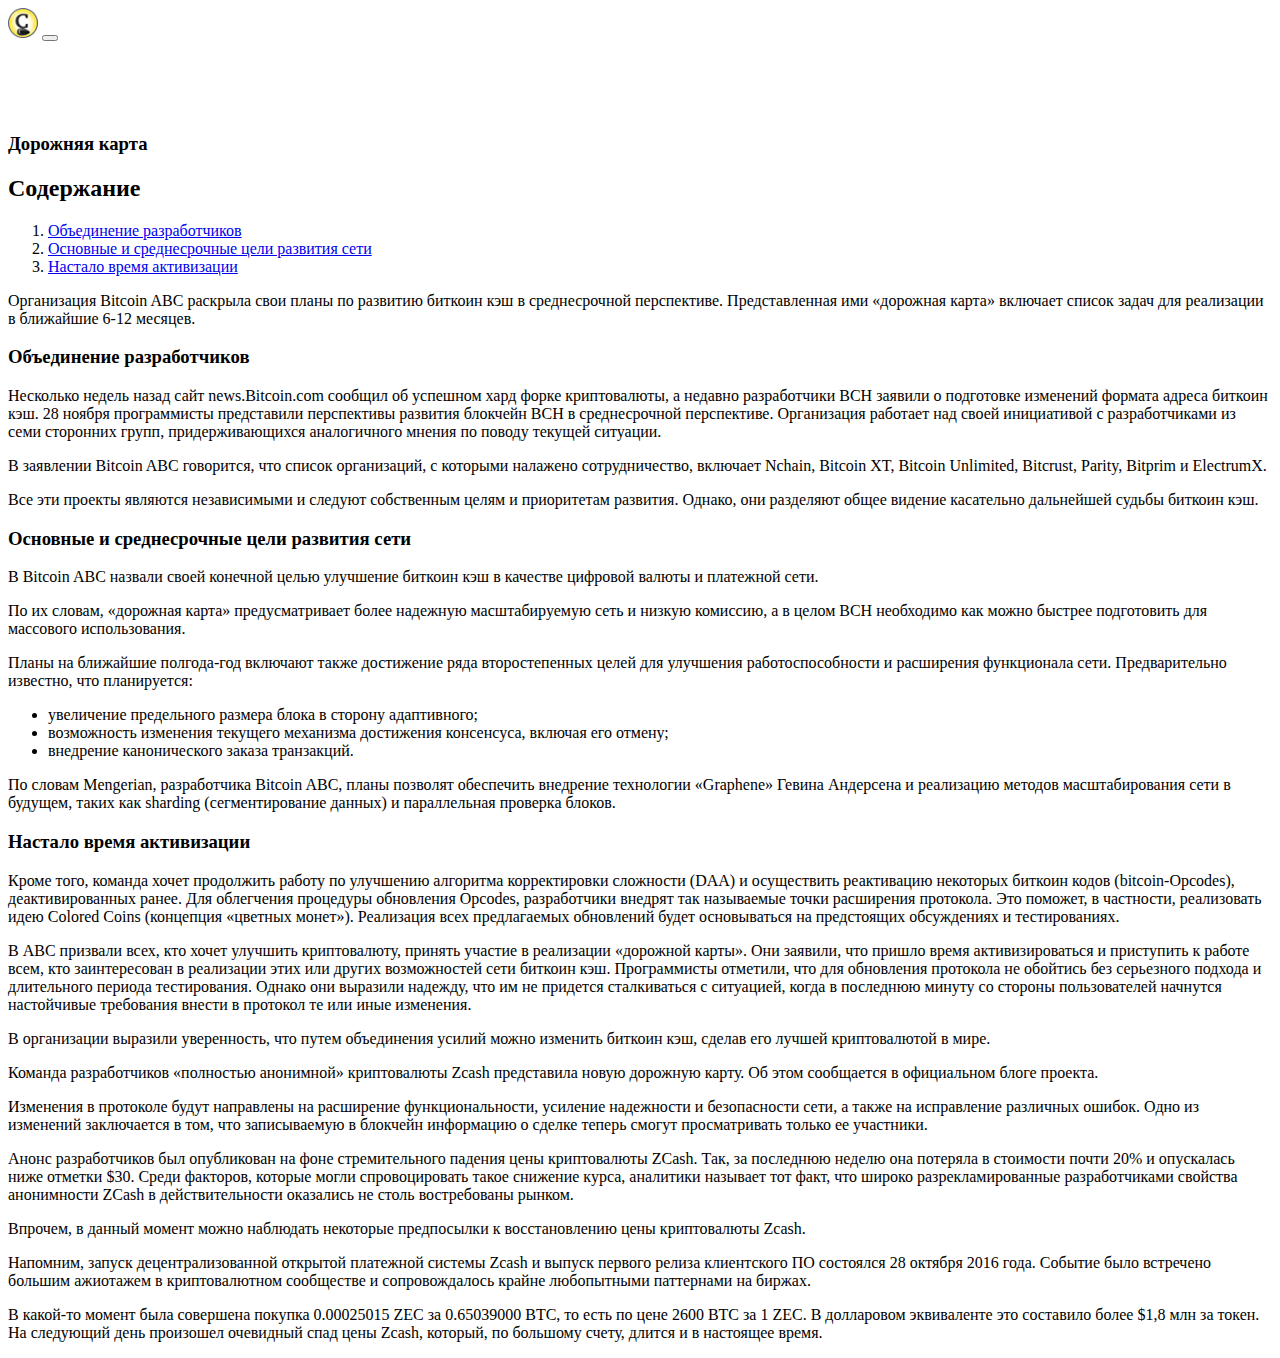
==== map.html @ cdd8536e "Update map.html" ====
<!DOCTYPE html>
<html lang="ru">
<head>
    <title>Дорожняя карта</title>
    <meta name="viewport" content="width=device-width, initial-scale=1, shrink-to-fit=no">
    <meta charset="UTF-8">
    <link rel="shortcut icon" href="files/images/favicon.ico" type="image/x-icon">
    <!-- <base href="/"> -->
    <link rel="stylesheet" href="https://maxcdn.bootstrapcdn.com/bootstrap/4.0.0-beta/css/bootstrap.min.css" integrity="sha384-/Y6pD6FV/Vv2HJnA6t+vslU6fwYXjCFtcEpHbNJ0lyAFsXTsjBbfaDjzALeQsN6M" crossorigin="anonymous">
    <link rel="stylesheet" href="files/css/style.css">
    <link rel="stylesheet" href="files/css/font-awesome.min.css">
		
<!-- This site is optimized with the Yoast SEO plugin v6.0 - https://yoast.com/wordpress/plugins/seo/ -->
<meta name="description" content="В даному уроці ми будемо знайомитись з бібліотекою UnityEngine.UI та її компонентами, яка дозволяє створити інтерфейс практично будь-якої складності."/>
<link rel="canonical" href="http://www.unity3d.tk/my_rpg_interface_by_unityengine_ui/" />
<meta property="og:locale" content="uk_UA" />
<meta property="og:type" content="article" />
<meta property="og:title" content="Пишемо інтерфейс за допомогою бібліотеки UnityEngine.UI - Unity3D.tk" />
<meta property="og:description" content="В даному уроці ми будемо знайомитись з бібліотекою UnityEngine.UI та її компонентами, яка дозволяє створити інтерфейс практично будь-якої складності." />
<meta property="og:url" content="http://www.unity3d.tk/my_rpg_interface_by_unityengine_ui/" />
<meta property="og:site_name" content="Unity3D.tk" />
<meta property="article:publisher" content="https://www.facebook.com/groups/unity3d.tk/" />
<meta property="article:author" content="https://www.facebook.com/groups/unity3d.tk/" />
<meta property="article:tag" content="unity3D" />
<meta property="article:tag" content="Вікно" />
<meta property="article:tag" content="Інтерфейс" />
<meta property="article:section" content="Уроки" />
<meta property="article:published_time" content="2017-12-11T23:26:58+02:00" />
<meta property="article:modified_time" content="2017-12-14T12:02:11+02:00" />
<meta property="og:updated_time" content="2017-12-14T12:02:11+02:00" />
<meta property="og:image" content="http://www.unity3d.tk/wp-content/uploads/2017/12/вигляд_вікна_персонажу_2.png" />
<meta property="og:image:width" content="536" />
<meta property="og:image:height" content="336" />
<meta name="twitter:card" content="summary" />
<meta name="twitter:description" content="В даному уроці ми будемо знайомитись з бібліотекою UnityEngine.UI та її компонентами, яка дозволяє створити інтерфейс практично будь-якої складності." />
<meta name="twitter:title" content="Пишемо інтерфейс за допомогою бібліотеки UnityEngine.UI - Unity3D.tk" />
<meta name="twitter:site" content="@unity3d_tk" />
<meta name="twitter:image" content="https://i1.wp.com/www.unity3d.tk/wp-content/uploads/2017/12/вигляд_вікна_персонажу_2.png?fit=536%2C336" />
<meta name="twitter:creator" content="@unity3d_tk" />
<script type='application/ld+json'>{"@context":"http:\/\/schema.org","@type":"WebSite","@id":"#website","url":"http:\/\/www.unity3d.tk\/","name":"Unity3D.tk","alternateName":"Unity3D \u0456 C# \u0443\u043a\u0440\u0430\u0457\u043d\u0441\u044c\u043a\u043e\u044e","potentialAction":{"@type":"SearchAction","target":"http:\/\/www.unity3d.tk\/?s={search_term_string}","query-input":"required name=search_term_string"}}</script>
<script type='application/ld+json'>{"@context":"http:\/\/schema.org","@type":"Person","url":"http:\/\/www.unity3d.tk\/my_rpg_interface_by_unityengine_ui\/","sameAs":["https:\/\/www.facebook.com\/groups\/unity3d.tk\/","https:\/\/www.youtube.com\/user\/wasbezd","https:\/\/twitter.com\/unity3d_tk"],"@id":"#person","name":"\u0412\u0430\u0441\u0438\u043b\u044c"}</script>
<!-- / Yoast SEO plugin. -->

    <script src="https://code.jquery.com/jquery-3.2.1.slim.min.js" integrity="sha384-KJ3o2DKtIkvYIK3UENzmM7KCkRr/rE9/Qpg6aAZGJwFDMVNA/GpGFF93hXpG5KkN" crossorigin="anonymous"></script>
    <script src="https://ajax.googleapis.com/ajax/libs/jquery/3.2.1/jquery.min.js"></script>
    <script src="https://cdnjs.cloudflare.com/ajax/libs/popper.js/1.11.0/umd/popper.min.js" integrity="sha384-b/U6ypiBEHpOf/4+1nzFpr53nxSS+GLCkfwBdFNTxtclqqenISfwAzpKaMNFNmj4" crossorigin="anonymous"></script>
    <script src="https://maxcdn.bootstrapcdn.com/bootstrap/4.0.0-beta/js/bootstrap.min.js" integrity="sha384-h0AbiXch4ZDo7tp9hKZ4TsHbi047NrKGLO3SEJAg45jXxnGIfYzk4Si90RDIqNm1" crossorigin="anonymous"></script>
    <script src="files/js/scripts.js"></script>

</head>
<body>

<nav class="navbar navbar-expand-lg fixed-top navbar-dark bg-dark">
  <a class="navbar-brand" href="index.html"><img src="files/images/brand.png" width="30" height="30" class="d-inline-block align-top" alt=""></a>
  <button class="navbar-toggler" type="button" data-toggle="collapse" data-target="#navbarNav" aria-controls="navbarNav" aria-expanded="false" aria-label="Toggle navigation">
    <span class="navbar-toggler-icon"></span>
  </button>
</nav>
<br><br><br><br>
<div class="container">
	<h3 class="text-center"><a name="about">Дорожняя карта</a></h3>
	<div class="row text-justify">
		<div class="col-12 col-sm-12 col-md-12 col-lg-12 col-xl-12">

			<h2>Содержание</h2>
			
			<ol>
				<li><a href="#part1">Объединение разработчиков</a></li>
				<li><a href="#part2">Основные и среднесрочные цели развития сети</a></li>
				<li><a href="#part3">Настало время активизации</a></li>
			</ol>

			<p>Организация Bitcoin ABC раскрыла свои планы по развитию биткоин кэш в среднесрочной перспективе. Представленная ими «дорожная карта» включает список задач для реализации в ближайшие 6-12 месяцев.</p>

			<a name="part1"><h3>Объединение разработчиков</h3></a>

			<p>Несколько недель назад сайт news.Bitcoin.com сообщил об успешном хард форке криптовалюты, а недавно разработчики BCH заявили о подготовке изменений формата адреса биткоин кэш. 28 ноября программисты представили перспективы развития блокчейн BCH в среднесрочной перспективе. Организация работает над своей инициативой с разработчиками из семи сторонних групп, придерживающихся аналогичного мнения по поводу текущей ситуации.</p>

			<p>В заявлении Bitcoin ABC говорится, что список организаций, с которыми налажено сотрудничество, включает Nchain, Bitcoin XT, Bitcoin Unlimited, Bitcrust, Parity, Bitprim и ElectrumX.</p>

			<p>Все эти проекты являются независимыми и следуют собственным целям и приоритетам развития. Однако, они разделяют общее видение касательно дальнейшей судьбы биткоин кэш.</p>

			<a name="part2"><h3>Основные и среднесрочные цели развития сети</h3></a>

			<p>В Bitcoin ABC назвали своей конечной целью улучшение биткоин кэш в качестве цифровой валюты и платежной сети.</p>

			<p>По их словам, «дорожная карта» предусматривает более надежную масштабируемую сеть и низкую комиссию, а в целом BCH необходимо как можно быстрее подготовить для массового использования.</p>

			<p>Планы на ближайшие полгода-год включают также достижение ряда второстепенных целей для улучшения работоспособности и расширения функционала сети. Предварительно известно, что планируется:</p>
			
			<ul>
				<li>увеличение предельного размера блока в сторону адаптивного;</li>
				<li>возможность изменения текущего механизма достижения консенсуса, включая его отмену;</li>
				<li>внедрение канонического заказа транзакций.</li>
			</ul>

			<p>По словам Mengerian, разработчика Bitcoin ABC, планы позволят обеспечить внедрение технологии «Graphene» Гевина Андерсена и реализацию методов масштабирования сети в будущем, таких как sharding (сегментирование данных) и параллельная проверка блоков.</p>

			<a name="part3"><h3>Настало время активизации</h3></a>

			<p>Кроме того, команда хочет продолжить работу по улучшению алгоритма корректировки сложности (DAA) и осуществить реактивацию некоторых биткоин кодов (bitcoin-Opcodes), деактивированных ранее. Для облегчения процедуры обновления Opcodes, разработчики внедрят так называемые точки расширения протокола. Это поможет, в частности, реализовать идею Colored Coins (концепция «цветных монет»). Реализация всех предлагаемых обновлений будет основываться на предстоящих обсуждениях и тестированиях.</p>

			<p>В ABC призвали всех, кто хочет улучшить криптовалюту, принять участие в реализации «дорожной карты». Они заявили, что пришло время активизироваться и приступить к работе всем, кто заинтересован в реализации этих или других возможностей сети биткоин кэш. Программисты отметили, что для обновления протокола не обойтись без серьезного подхода и длительного периода тестирования. Однако они выразили надежду, что им не придется сталкиваться с ситуацией, когда в последнюю минуту со стороны пользователей начнутся настойчивые требования внести в протокол те или иные изменения.</p>

			<p>В организации выразили уверенность, что путем объединения усилий можно изменить биткоин кэш, сделав его лучшей криптовалютой в мире.

			<p>Команда разработчиков «полностью анонимной» криптовалюты Zcash представила новую дорожную карту. Об этом сообщается в официальном блоге проекта.</p>

			<p>Изменения в протоколе будут направлены на расширение функциональности, усиление надежности и безопасности сети, а также на исправление различных ошибок. Одно из изменений заключается в том, что записываемую в блокчейн информацию о сделке теперь смогут просматривать только ее участники.</p>

			<p>Анонс разработчиков был опубликован на фоне стремительного падения цены криптовалюты ZCash. Так, за последнюю неделю она потеряла в стоимости почти 20% и опускалась ниже отметки $30. Среди факторов, которые могли спровоцировать такое снижение курса, аналитики называет тот факт, что широко разрекламированные разработчиками свойства анонимности ZCash в действительности оказались не столь востребованы рынком.</p>

			<p>Впрочем, в данный момент можно наблюдать некоторые предпосылки к восстановлению цены криптовалюты Zcash.</p>

			<p>Напомним, запуск децентрализованной открытой платежной системы Zcash и выпуск первого релиза клиентского ПО состоялся 28 октября 2016 года. Событие было встречено большим ажиотажем в криптовалютном сообществе и сопровождалось крайне любопытными паттернами на биржах.</p>

			<p>В какой-то момент была совершена покупка 0.00025015 ZEC за 0.65039000 BTC, то есть по цене 2600 BTC за 1 ZEC. В долларовом эквиваленте это составило более $1,8 млн за токен. На следующий день произошел очевидный спад цены Zcash, который, по большому счету, длится и в настоящее время.</p>

		</div>
	</div>
</div>

</body>
</html>
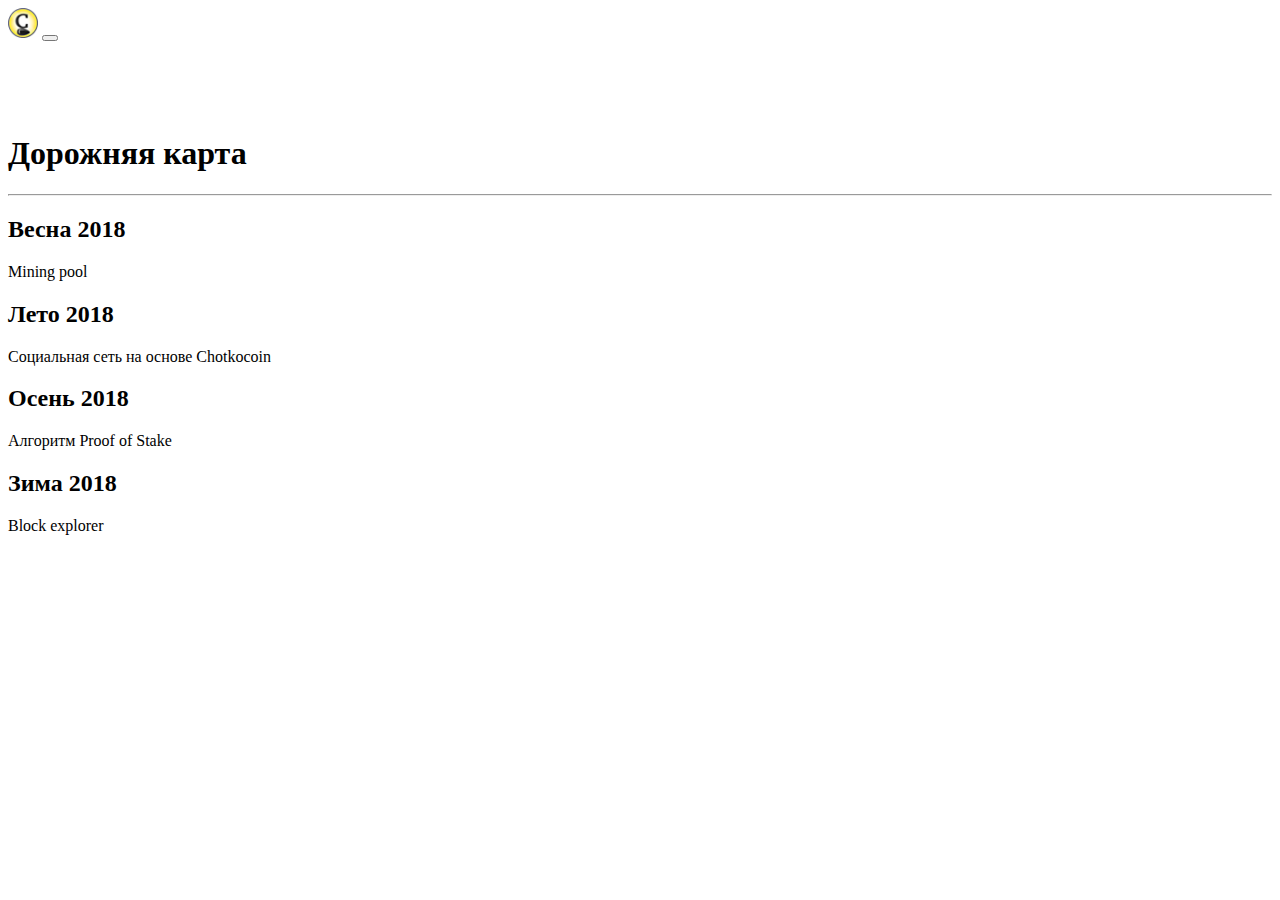
==== commit 69998733: "Update map.html" ====
--- a/map.html
+++ b/map.html
@@ -57,67 +57,51 @@
   </button>
 </nav>
 <br><br><br><br>
-<div class="container">
-	<h3 class="text-center"><a name="about">Дорожняя карта</a></h3>
-	<div class="row text-justify">
-		<div class="col-12 col-sm-12 col-md-12 col-lg-12 col-xl-12">
-
-			<h2>Содержание</h2>
-			
-			<ol>
-				<li><a href="#part1">Объединение разработчиков</a></li>
-				<li><a href="#part2">Основные и среднесрочные цели развития сети</a></li>
-				<li><a href="#part3">Настало время активизации</a></li>
-			</ol>
-
-			<p>Организация Bitcoin ABC раскрыла свои планы по развитию биткоин кэш в среднесрочной перспективе. Представленная ими «дорожная карта» включает список задач для реализации в ближайшие 6-12 месяцев.</p>
-
-			<a name="part1"><h3>Объединение разработчиков</h3></a>
-
-			<p>Несколько недель назад сайт news.Bitcoin.com сообщил об успешном хард форке криптовалюты, а недавно разработчики BCH заявили о подготовке изменений формата адреса биткоин кэш. 28 ноября программисты представили перспективы развития блокчейн BCH в среднесрочной перспективе. Организация работает над своей инициативой с разработчиками из семи сторонних групп, придерживающихся аналогичного мнения по поводу текущей ситуации.</p>
-
-			<p>В заявлении Bitcoin ABC говорится, что список организаций, с которыми налажено сотрудничество, включает Nchain, Bitcoin XT, Bitcoin Unlimited, Bitcrust, Parity, Bitprim и ElectrumX.</p>
-
-			<p>Все эти проекты являются независимыми и следуют собственным целям и приоритетам развития. Однако, они разделяют общее видение касательно дальнейшей судьбы биткоин кэш.</p>
-
-			<a name="part2"><h3>Основные и среднесрочные цели развития сети</h3></a>
-
-			<p>В Bitcoin ABC назвали своей конечной целью улучшение биткоин кэш в качестве цифровой валюты и платежной сети.</p>
-
-			<p>По их словам, «дорожная карта» предусматривает более надежную масштабируемую сеть и низкую комиссию, а в целом BCH необходимо как можно быстрее подготовить для массового использования.</p>
-
-			<p>Планы на ближайшие полгода-год включают также достижение ряда второстепенных целей для улучшения работоспособности и расширения функционала сети. Предварительно известно, что планируется:</p>
-			
-			<ul>
-				<li>увеличение предельного размера блока в сторону адаптивного;</li>
-				<li>возможность изменения текущего механизма достижения консенсуса, включая его отмену;</li>
-				<li>внедрение канонического заказа транзакций.</li>
-			</ul>
-
-			<p>По словам Mengerian, разработчика Bitcoin ABC, планы позволят обеспечить внедрение технологии «Graphene» Гевина Андерсена и реализацию методов масштабирования сети в будущем, таких как sharding (сегментирование данных) и параллельная проверка блоков.</p>
-
-			<a name="part3"><h3>Настало время активизации</h3></a>
-
-			<p>Кроме того, команда хочет продолжить работу по улучшению алгоритма корректировки сложности (DAA) и осуществить реактивацию некоторых биткоин кодов (bitcoin-Opcodes), деактивированных ранее. Для облегчения процедуры обновления Opcodes, разработчики внедрят так называемые точки расширения протокола. Это поможет, в частности, реализовать идею Colored Coins (концепция «цветных монет»). Реализация всех предлагаемых обновлений будет основываться на предстоящих обсуждениях и тестированиях.</p>
-
-			<p>В ABC призвали всех, кто хочет улучшить криптовалюту, принять участие в реализации «дорожной карты». Они заявили, что пришло время активизироваться и приступить к работе всем, кто заинтересован в реализации этих или других возможностей сети биткоин кэш. Программисты отметили, что для обновления протокола не обойтись без серьезного подхода и длительного периода тестирования. Однако они выразили надежду, что им не придется сталкиваться с ситуацией, когда в последнюю минуту со стороны пользователей начнутся настойчивые требования внести в протокол те или иные изменения.</p>
-
-			<p>В организации выразили уверенность, что путем объединения усилий можно изменить биткоин кэш, сделав его лучшей криптовалютой в мире.
-
-			<p>Команда разработчиков «полностью анонимной» криптовалюты Zcash представила новую дорожную карту. Об этом сообщается в официальном блоге проекта.</p>
-
-			<p>Изменения в протоколе будут направлены на расширение функциональности, усиление надежности и безопасности сети, а также на исправление различных ошибок. Одно из изменений заключается в том, что записываемую в блокчейн информацию о сделке теперь смогут просматривать только ее участники.</p>
-
-			<p>Анонс разработчиков был опубликован на фоне стремительного падения цены криптовалюты ZCash. Так, за последнюю неделю она потеряла в стоимости почти 20% и опускалась ниже отметки $30. Среди факторов, которые могли спровоцировать такое снижение курса, аналитики называет тот факт, что широко разрекламированные разработчиками свойства анонимности ZCash в действительности оказались не столь востребованы рынком.</p>
-
-			<p>Впрочем, в данный момент можно наблюдать некоторые предпосылки к восстановлению цены криптовалюты Zcash.</p>
-
-			<p>Напомним, запуск децентрализованной открытой платежной системы Zcash и выпуск первого релиза клиентского ПО состоялся 28 октября 2016 года. Событие было встречено большим ажиотажем в криптовалютном сообществе и сопровождалось крайне любопытными паттернами на биржах.</p>
-
-			<p>В какой-то момент была совершена покупка 0.00025015 ZEC за 0.65039000 BTC, то есть по цене 2600 BTC за 1 ZEC. В долларовом эквиваленте это составило более $1,8 млн за токен. На следующий день произошел очевидный спад цены Zcash, который, по большому счету, длится и в настоящее время.</p>
-
+<div class="container" id="roadmap">
+	<h1 class="text-center"><a name="about">Дорожняя карта</a></h1>
+	<hr>
+	
+	<div class="row">
+		<div class="col-6 col-sm-6 col-md-6 col-lg-6 col-xl-6 road_left">
+			<div class="text-right"><i class="fa fa-cubes fa-stack-1x fa-inverse rounded-circle"></i></div>
+			<h2>Весна 2018</h2>
+			<p>Mining pool</p>
+		</div>
+		<div class="col-6 col-sm-6 col-md-6 col-lg-6 col-xl-6 road_right"></div>
+	</div>
+	
+	<div class="row">
+		<div class="col-6 col-sm-6 col-md-6 col-lg-6 col-xl-6 road_left"></div>
+		<div class="col-6 col-sm-6 col-md-6 col-lg-6 col-xl-6 road_right">
+			<div class="text-left"><i class="fa fa-users fa-stack-1x fa-inverse rounded-circle"></i></div>
+			<h2 class="text-right">Лето 2018</h2>
+			<p class="text-right">Социальная сеть на основе Chotkocoin</p>
 		</div>
 	</div>
+
+	<div class="row">
+		<div class="col-6 col-sm-6 col-md-6 col-lg-6 col-xl-6 road_left">
+			<div class="text-right"><i class="fa fa-superpowers fa-stack-1x fa-inverse rounded-circle"></i></div>
+			<h2>Осень 2018</h2>
+			<p>Алгоритм Proof of Stake</p>
+		</div>
+		<div class="col-6 col-sm-6 col-md-6 col-lg-6 col-xl-6 road_right"></div>
+	</div>
+	
+	<div class="row">
+		<div class="col-6 col-sm-6 col-md-6 col-lg-6 col-xl-6 road_left"></div>
+		<div class="col-6 col-sm-6 col-md-6 col-lg-6 col-xl-6 road_right">
+			<div class="text-left"><i class="fa fa-tasks fa-stack-1x fa-inverse rounded-circle"></i></div>
+			<h2 class="text-right">Зима 2018</h2>
+			<p class="text-right">Block explorer</p>
+		</div>
+	</div>
+	
+	
+	
+	
+	
+	
 </div>
 
 </body>
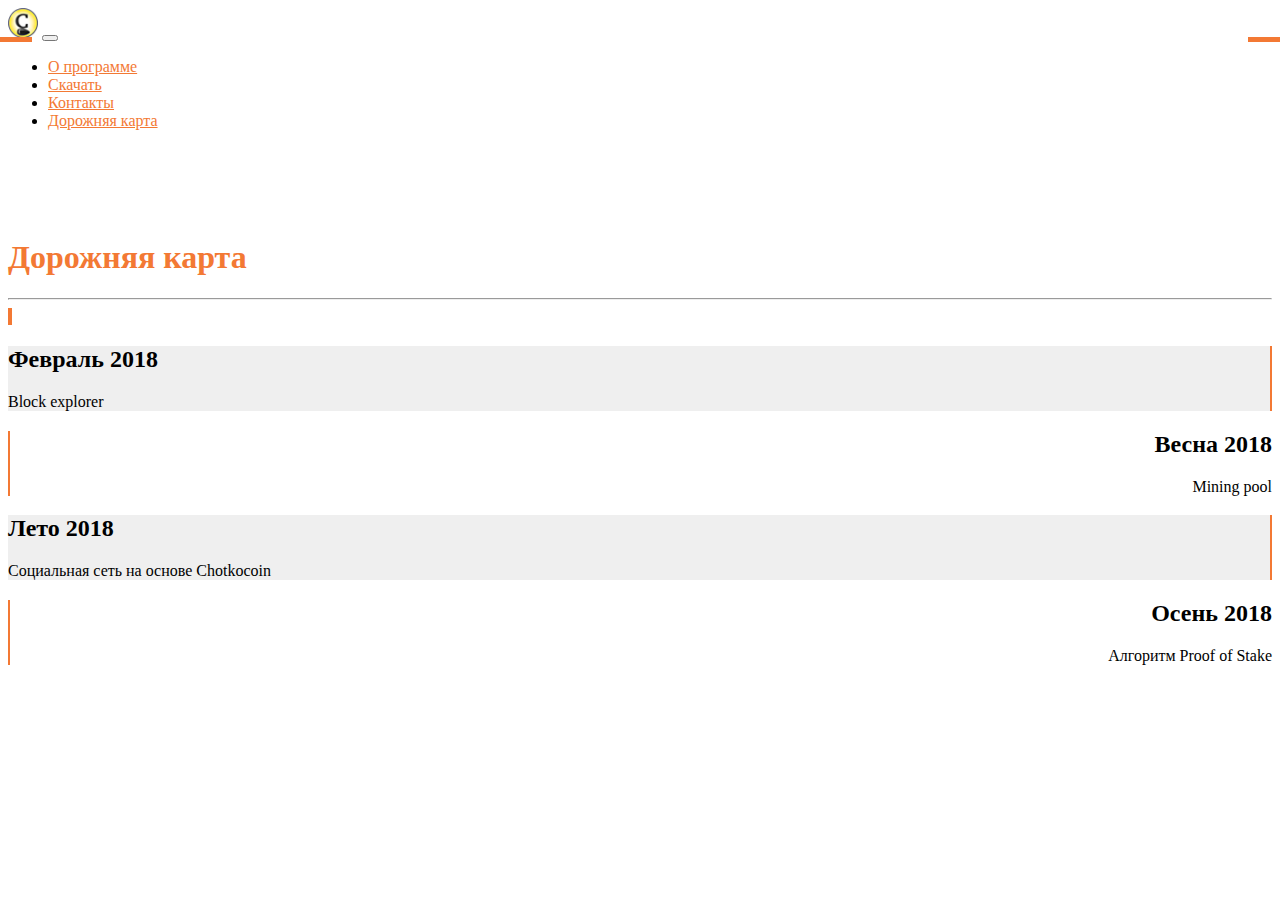
==== commit 5f342de1: "Update map.html" ====
--- a/map.html
+++ b/map.html
@@ -1,107 +1,107 @@
 <!DOCTYPE html>
 <html lang="ru">
 <head>
-    <title>Дорожняя карта</title>
+    <title>Сhotkocoin - Дорожняя карта</title>
     <meta name="viewport" content="width=device-width, initial-scale=1, shrink-to-fit=no">
     <meta charset="UTF-8">
-    <link rel="shortcut icon" href="files/images/favicon.ico" type="image/x-icon">
-    <!-- <base href="/"> -->
+    <link rel="shortcut icon" href="https://chotkocoin.github.io/files/images/favicon.ico" type="image/x-icon">
+    <base href="https://chotkocoin.github.io">
     <link rel="stylesheet" href="https://maxcdn.bootstrapcdn.com/bootstrap/4.0.0-beta/css/bootstrap.min.css" integrity="sha384-/Y6pD6FV/Vv2HJnA6t+vslU6fwYXjCFtcEpHbNJ0lyAFsXTsjBbfaDjzALeQsN6M" crossorigin="anonymous">
-    <link rel="stylesheet" href="files/css/style.css">
-    <link rel="stylesheet" href="files/css/font-awesome.min.css">
+    <link rel="stylesheet" href="https://chotkocoin.github.io/files/css/style.css">
+    <link rel="stylesheet" href="https://chotkocoin.github.io/files/css/font-awesome.min.css">
 		
-<!-- This site is optimized with the Yoast SEO plugin v6.0 - https://yoast.com/wordpress/plugins/seo/ -->
-<meta name="description" content="В даному уроці ми будемо знайомитись з бібліотекою UnityEngine.UI та її компонентами, яка дозволяє створити інтерфейс практично будь-якої складності."/>
-<link rel="canonical" href="http://www.unity3d.tk/my_rpg_interface_by_unityengine_ui/" />
-<meta property="og:locale" content="uk_UA" />
-<meta property="og:type" content="article" />
-<meta property="og:title" content="Пишемо інтерфейс за допомогою бібліотеки UnityEngine.UI - Unity3D.tk" />
-<meta property="og:description" content="В даному уроці ми будемо знайомитись з бібліотекою UnityEngine.UI та її компонентами, яка дозволяє створити інтерфейс практично будь-якої складності." />
-<meta property="og:url" content="http://www.unity3d.tk/my_rpg_interface_by_unityengine_ui/" />
-<meta property="og:site_name" content="Unity3D.tk" />
-<meta property="article:publisher" content="https://www.facebook.com/groups/unity3d.tk/" />
-<meta property="article:author" content="https://www.facebook.com/groups/unity3d.tk/" />
-<meta property="article:tag" content="unity3D" />
-<meta property="article:tag" content="Вікно" />
-<meta property="article:tag" content="Інтерфейс" />
-<meta property="article:section" content="Уроки" />
-<meta property="article:published_time" content="2017-12-11T23:26:58+02:00" />
-<meta property="article:modified_time" content="2017-12-14T12:02:11+02:00" />
-<meta property="og:updated_time" content="2017-12-14T12:02:11+02:00" />
-<meta property="og:image" content="http://www.unity3d.tk/wp-content/uploads/2017/12/вигляд_вікна_персонажу_2.png" />
-<meta property="og:image:width" content="536" />
-<meta property="og:image:height" content="336" />
-<meta name="twitter:card" content="summary" />
-<meta name="twitter:description" content="В даному уроці ми будемо знайомитись з бібліотекою UnityEngine.UI та її компонентами, яка дозволяє створити інтерфейс практично будь-якої складності." />
-<meta name="twitter:title" content="Пишемо інтерфейс за допомогою бібліотеки UnityEngine.UI - Unity3D.tk" />
-<meta name="twitter:site" content="@unity3d_tk" />
-<meta name="twitter:image" content="https://i1.wp.com/www.unity3d.tk/wp-content/uploads/2017/12/вигляд_вікна_персонажу_2.png?fit=536%2C336" />
-<meta name="twitter:creator" content="@unity3d_tk" />
-<script type='application/ld+json'>{"@context":"http:\/\/schema.org","@type":"WebSite","@id":"#website","url":"http:\/\/www.unity3d.tk\/","name":"Unity3D.tk","alternateName":"Unity3D \u0456 C# \u0443\u043a\u0440\u0430\u0457\u043d\u0441\u044c\u043a\u043e\u044e","potentialAction":{"@type":"SearchAction","target":"http:\/\/www.unity3d.tk\/?s={search_term_string}","query-input":"required name=search_term_string"}}</script>
-<script type='application/ld+json'>{"@context":"http:\/\/schema.org","@type":"Person","url":"http:\/\/www.unity3d.tk\/my_rpg_interface_by_unityengine_ui\/","sameAs":["https:\/\/www.facebook.com\/groups\/unity3d.tk\/","https:\/\/www.youtube.com\/user\/wasbezd","https:\/\/twitter.com\/unity3d_tk"],"@id":"#person","name":"\u0412\u0430\u0441\u0438\u043b\u044c"}</script>
-<!-- / Yoast SEO plugin. -->
-
+	<meta name="description" content="План развития криптовалюты Сhotkocoin на ближайшее время."/>
+	<link rel="canonical" href="https://chotkocoin.github.io/map.html">
+	<meta property="og:locale" content="ru_RU">
+	<meta property="og:type" content="article">
+	<meta property="og:title" content="Сhotkocoin - Дорожняя карта">
+	<meta property="og:description" content="План развития криптовалюты Сhotkocoin на ближайшее время.">
+	<meta property="og:url" content="https://chotkocoin.github.io">
+	<meta property="og:site_name" content="Сhotkocoin">
+	<meta property="article:tag" content="Криптовалюта">
+	<meta property="article:tag" content="Дорожняя карта">
+	<meta property="article:tag" content="Сhotkocoin">
+	<meta property="article:published_time" content="2017-12-10T00:00:00+02:00">
+	<meta property="article:modified_time" content="2018-01-21T00:21:00+02:00">
+	<meta property="og:updated_time" content="2018-01-21T00:21:00+02:00">
+	<meta property="og:image" content="https://chotkocoin.github.io/files/images/chotkocoin.png">
+	<meta property="og:image:width" content="256">
+	<meta property="og:image:height" content="256">
+	<meta name="twitter:card" content="summary">
+	<meta name="twitter:description" content="План развития криптовалюты Сhotkocoin на ближайшее время.">
+	<meta name="twitter:title" content="Сhotkocoin - Дорожняя карта">
+	<meta name="twitter:site" content="@Сhotkocoin">
+	<meta name="twitter:image" content="https://chotkocoin.github.io/files/images/chotkocoin.png">
+	<meta name="twitter:creator" content="@Сhotkocoin">
+	<!-- 
+	<script type='application/ld+json'>{"@context":"http:\/\/schema.org","@type":"WebSite","@id":"#website","url":"http:\/\/www.unity3d.tk\/","name":"Unity3D.tk","alternateName":"Unity3D \u0456 C# \u0443\u043a\u0440\u0430\u0457\u043d\u0441\u044c\u043a\u043e\u044e","potentialAction":{"@type":"SearchAction","target":"http:\/\/www.unity3d.tk\/?s={search_term_string}","query-input":"required name=search_term_string"}}</script>
+	<script type='application/ld+json'>{"@context":"http:\/\/schema.org","@type":"Person","url":"http:\/\/www.unity3d.tk\/my_rpg_interface_by_unityengine_ui\/","sameAs":["https:\/\/www.facebook.com\/groups\/unity3d.tk\/","https:\/\/www.youtube.com\/user\/wasbezd","https:\/\/twitter.com\/unity3d_tk"],"@id":"#person","name":"\u0412\u0430\u0441\u0438\u043b\u044c"}</script>
+	-->
     <script src="https://code.jquery.com/jquery-3.2.1.slim.min.js" integrity="sha384-KJ3o2DKtIkvYIK3UENzmM7KCkRr/rE9/Qpg6aAZGJwFDMVNA/GpGFF93hXpG5KkN" crossorigin="anonymous"></script>
     <script src="https://ajax.googleapis.com/ajax/libs/jquery/3.2.1/jquery.min.js"></script>
     <script src="https://cdnjs.cloudflare.com/ajax/libs/popper.js/1.11.0/umd/popper.min.js" integrity="sha384-b/U6ypiBEHpOf/4+1nzFpr53nxSS+GLCkfwBdFNTxtclqqenISfwAzpKaMNFNmj4" crossorigin="anonymous"></script>
     <script src="https://maxcdn.bootstrapcdn.com/bootstrap/4.0.0-beta/js/bootstrap.min.js" integrity="sha384-h0AbiXch4ZDo7tp9hKZ4TsHbi047NrKGLO3SEJAg45jXxnGIfYzk4Si90RDIqNm1" crossorigin="anonymous"></script>
-    <script src="files/js/scripts.js"></script>
+    <script src="https://chotkocoin.github.io/files/js/scripts.js"></script>
 
 </head>
 <body>
 
 <nav class="navbar navbar-expand-lg fixed-top navbar-dark bg-dark">
-  <a class="navbar-brand" href="index.html"><img src="files/images/brand.png" width="30" height="30" class="d-inline-block align-top" alt=""></a>
+  <a class="navbar-brand" href="index.html"><img src="https://chotkocoin.github.io/files/images/brand.png" width="30" height="30" class="d-inline-block align-top" alt=""></a>
   <button class="navbar-toggler" type="button" data-toggle="collapse" data-target="#navbarNav" aria-controls="navbarNav" aria-expanded="false" aria-label="Toggle navigation">
     <span class="navbar-toggler-icon"></span>
-  </button>
+  </button> 
+  <div class="collapse navbar-collapse" id="navbarNav">
+    <ul class="navbar-nav">
+      <li class="nav-item"><a class="nav-link" href="https://chotkocoin.github.io/index.html#about">О программе</a></li>
+      <li class="nav-item"><a class="nav-link" href="https://chotkocoin.github.io/index.html#download">Скачать</a></li>
+      <li class="nav-item"><a class="nav-link" href="https://chotkocoin.github.io/index.html#contact">Контакты</a></li>
+      <li class="nav-item"><a class="nav-link" href="https://chotkocoin.github.io/map.html">Дорожняя карта</a></li>
+    </ul>
+  </div>
 </nav>
 <br><br><br><br>
 <div class="container" id="roadmap">
 	<h1 class="text-center"><a name="about">Дорожняя карта</a></h1>
 	<hr>
+	<p class="text-center" id="tree_up"><i class="fa fa-caret-square-o-up fa-stack-1x fa-inverse rounded-circle"></i></p>
+	<p class="text-center" id="tree_up_down"><span></span></p>
+	<div class="row">
+		<div class="col-6 col-sm-6 col-md-6 col-lg-6 col-xl-6" id="add_corder">
+			<div><i class="fa fa-tasks fa-stack-1x fa-inverse rounded-circle"></i><div id="tree_row"></div></div>
+			<h2>Февраль 2018</h2>
+			<p>Block explorer</p>
+		</div>
+		<div class="col-6 col-sm-6 col-md-6 col-lg-6 col-xl-6" id="add_corder"></div>
+	</div>
 	
 	<div class="row">
-		<div class="col-6 col-sm-6 col-md-6 col-lg-6 col-xl-6 road_left">
-			<div class="text-right"><i class="fa fa-cubes fa-stack-1x fa-inverse rounded-circle"></i></div>
+		<div class="col-6 col-sm-6 col-md-6 col-lg-6 col-xl-6" id="add_corder"></div>
+		<div class="col-6 col-sm-6 col-md-6 col-lg-6 col-xl-6" id="add_corder">
+			<div><i class="fa fa-cubes fa-stack-1x fa-inverse rounded-circle"></i><div id="tree_row"></div></div>
 			<h2>Весна 2018</h2>
 			<p>Mining pool</p>
 		</div>
-		<div class="col-6 col-sm-6 col-md-6 col-lg-6 col-xl-6 road_right"></div>
 	</div>
 	
 	<div class="row">
-		<div class="col-6 col-sm-6 col-md-6 col-lg-6 col-xl-6 road_left"></div>
-		<div class="col-6 col-sm-6 col-md-6 col-lg-6 col-xl-6 road_right">
-			<div class="text-left"><i class="fa fa-users fa-stack-1x fa-inverse rounded-circle"></i></div>
-			<h2 class="text-right">Лето 2018</h2>
-			<p class="text-right">Социальная сеть на основе Chotkocoin</p>
+		<div class="col-6 col-sm-6 col-md-6 col-lg-6 col-xl-6" id="add_corder">
+			<div><i class="fa fa-users fa-stack-1x fa-inverse rounded-circle"></i><div id="tree_row"></div></div>
+			<h2>Лето 2018</h2>
+			<p>Социальная сеть на основе Chotkocoin</p>
+		</div>
+		<div class="col-6 col-sm-6 col-md-6 col-lg-6 col-xl-6" id="add_corder"></div>
+	</div>
+
+	<div class="row">
+		<div class="col-6 col-sm-6 col-md-6 col-lg-6 col-xl-6" id="add_corder"></div>
+		<div class="col-6 col-sm-6 col-md-6 col-lg-6 col-xl-6" id="add_corder">
+			<div><i class="fa fa-superpowers fa-stack-1x fa-inverse rounded-circle"></i><div id="tree_row"></div></div>
+			<h2>Осень 2018</h2>
+			<p>Алгоритм Proof of Stake</p>
 		</div>
 	</div>
 
-	<div class="row">
-		<div class="col-6 col-sm-6 col-md-6 col-lg-6 col-xl-6 road_left">
-			<div class="text-right"><i class="fa fa-superpowers fa-stack-1x fa-inverse rounded-circle"></i></div>
-			<h2>Осень 2018</h2>
-			<p>Алгоритм Proof of Stake</p>
-		</div>
-		<div class="col-6 col-sm-6 col-md-6 col-lg-6 col-xl-6 road_right"></div>
-	</div>
-	
-	<div class="row">
-		<div class="col-6 col-sm-6 col-md-6 col-lg-6 col-xl-6 road_left"></div>
-		<div class="col-6 col-sm-6 col-md-6 col-lg-6 col-xl-6 road_right">
-			<div class="text-left"><i class="fa fa-tasks fa-stack-1x fa-inverse rounded-circle"></i></div>
-			<h2 class="text-right">Зима 2018</h2>
-			<p class="text-right">Block explorer</p>
-		</div>
-	</div>
-	
-	
-	
-	
-	
-	
 </div>
 
 </body>
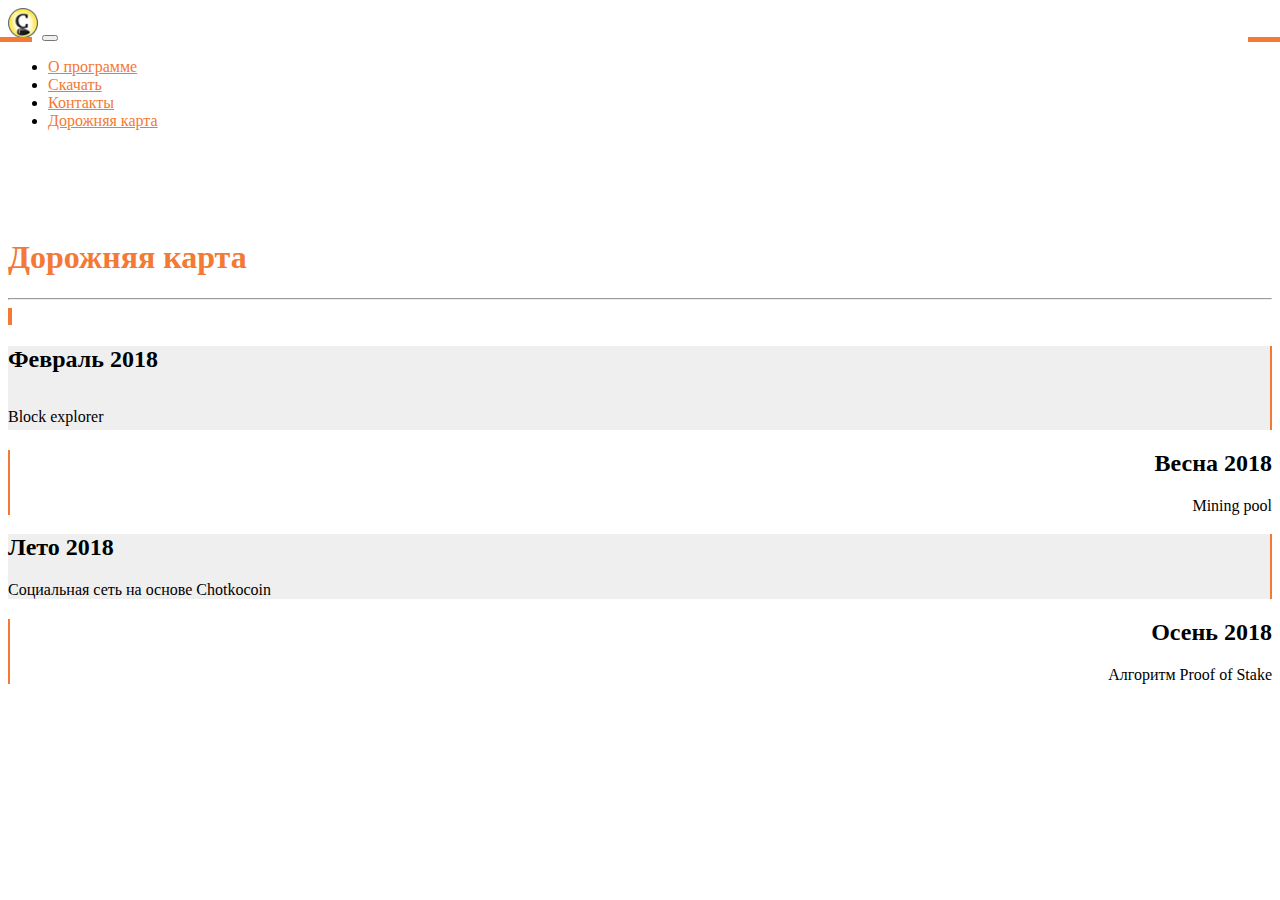
==== commit ba092384: "Update map.html" ====
--- a/map.html
+++ b/map.html
@@ -9,34 +9,30 @@
     <link rel="stylesheet" href="https://maxcdn.bootstrapcdn.com/bootstrap/4.0.0-beta/css/bootstrap.min.css" integrity="sha384-/Y6pD6FV/Vv2HJnA6t+vslU6fwYXjCFtcEpHbNJ0lyAFsXTsjBbfaDjzALeQsN6M" crossorigin="anonymous">
     <link rel="stylesheet" href="https://chotkocoin.github.io/files/css/style.css">
     <link rel="stylesheet" href="https://chotkocoin.github.io/files/css/font-awesome.min.css">
-		
 	<meta name="description" content="План развития криптовалюты Сhotkocoin на ближайшее время."/>
-	<link rel="canonical" href="https://chotkocoin.github.io/map.html">
-	<meta property="og:locale" content="ru_RU">
-	<meta property="og:type" content="article">
-	<meta property="og:title" content="Сhotkocoin - Дорожняя карта">
-	<meta property="og:description" content="План развития криптовалюты Сhotkocoin на ближайшее время.">
-	<meta property="og:url" content="https://chotkocoin.github.io">
-	<meta property="og:site_name" content="Сhotkocoin">
-	<meta property="article:tag" content="Криптовалюта">
-	<meta property="article:tag" content="Дорожняя карта">
-	<meta property="article:tag" content="Сhotkocoin">
-	<meta property="article:published_time" content="2017-12-10T00:00:00+02:00">
-	<meta property="article:modified_time" content="2018-01-21T00:21:00+02:00">
-	<meta property="og:updated_time" content="2018-01-21T00:21:00+02:00">
-	<meta property="og:image" content="https://chotkocoin.github.io/files/images/chotkocoin.png">
-	<meta property="og:image:width" content="256">
-	<meta property="og:image:height" content="256">
-	<meta name="twitter:card" content="summary">
-	<meta name="twitter:description" content="План развития криптовалюты Сhotkocoin на ближайшее время.">
-	<meta name="twitter:title" content="Сhotkocoin - Дорожняя карта">
-	<meta name="twitter:site" content="@Сhotkocoin">
-	<meta name="twitter:image" content="https://chotkocoin.github.io/files/images/chotkocoin.png">
-	<meta name="twitter:creator" content="@Сhotkocoin">
-	<!-- 
-	<script type='application/ld+json'>{"@context":"http:\/\/schema.org","@type":"WebSite","@id":"#website","url":"http:\/\/www.unity3d.tk\/","name":"Unity3D.tk","alternateName":"Unity3D \u0456 C# \u0443\u043a\u0440\u0430\u0457\u043d\u0441\u044c\u043a\u043e\u044e","potentialAction":{"@type":"SearchAction","target":"http:\/\/www.unity3d.tk\/?s={search_term_string}","query-input":"required name=search_term_string"}}</script>
-	<script type='application/ld+json'>{"@context":"http:\/\/schema.org","@type":"Person","url":"http:\/\/www.unity3d.tk\/my_rpg_interface_by_unityengine_ui\/","sameAs":["https:\/\/www.facebook.com\/groups\/unity3d.tk\/","https:\/\/www.youtube.com\/user\/wasbezd","https:\/\/twitter.com\/unity3d_tk"],"@id":"#person","name":"\u0412\u0430\u0441\u0438\u043b\u044c"}</script>
-	-->
+	<link rel="canonical" href="https://chotkocoin.github.io/map.html" />
+	<meta property="og:locale" content="ru_RU" />
+	<meta property="og:type" content="article" />
+	<meta property="og:title" content="Сhotkocoin - Дорожняя карта" />
+	<meta property="og:description" content="План развития криптовалюты Сhotkocoin на ближайшее время." />
+	<meta property="og:url" content="https://chotkocoin.github.io" />
+	<meta property="og:site_name" content="Сhotkocoin" />
+	<meta property="article:tag" content="Криптовалюта" />
+	<meta property="article:tag" content="Дорожняя карта" />
+	<meta property="article:tag" content="Сhotkocoin" />
+	<meta property="article:published_time" content="2017-12-10T00:00:00+02:00" />
+	<meta property="article:modified_time" content="2018-01-21T00:21:00+02:00" />
+	<meta property="og:updated_time" content="2018-01-21T00:21:00+02:00" />
+	<meta property="og:image" content="https://chotkocoin.github.io/files/images/chotkocoin.png" />
+	<meta property="og:image:width" content="256" />
+	<meta property="og:image:height" content="256" />
+	<meta name="twitter:card" content="summary" />
+	<meta name="twitter:description" content="План развития криптовалюты Сhotkocoin на ближайшее время." />
+	<meta name="twitter:title" content="Сhotkocoin - Дорожняя карта" />
+	<meta name="twitter:site" content="@Сhotkocoin" />
+	<meta name="twitter:image" content="https://chotkocoin.github.io/files/images/chotkocoin.png" />
+	<meta name="twitter:creator" content="@Сhotkocoin" />
+
     <script src="https://code.jquery.com/jquery-3.2.1.slim.min.js" integrity="sha384-KJ3o2DKtIkvYIK3UENzmM7KCkRr/rE9/Qpg6aAZGJwFDMVNA/GpGFF93hXpG5KkN" crossorigin="anonymous"></script>
     <script src="https://ajax.googleapis.com/ajax/libs/jquery/3.2.1/jquery.min.js"></script>
     <script src="https://cdnjs.cloudflare.com/ajax/libs/popper.js/1.11.0/umd/popper.min.js" integrity="sha384-b/U6ypiBEHpOf/4+1nzFpr53nxSS+GLCkfwBdFNTxtclqqenISfwAzpKaMNFNmj4" crossorigin="anonymous"></script>
@@ -47,15 +43,15 @@
 <body>
 
 <nav class="navbar navbar-expand-lg fixed-top navbar-dark bg-dark">
-  <a class="navbar-brand" href="index.html"><img src="https://chotkocoin.github.io/files/images/brand.png" width="30" height="30" class="d-inline-block align-top" alt=""></a>
+  <a class="navbar-brand" href="https://chotkocoin.github.io"><img src="https://chotkocoin.github.io/files/images/brand.png" width="30" height="30" class="d-inline-block align-top" alt=""></a>
   <button class="navbar-toggler" type="button" data-toggle="collapse" data-target="#navbarNav" aria-controls="navbarNav" aria-expanded="false" aria-label="Toggle navigation">
     <span class="navbar-toggler-icon"></span>
   </button> 
   <div class="collapse navbar-collapse" id="navbarNav">
     <ul class="navbar-nav">
-      <li class="nav-item"><a class="nav-link" href="https://chotkocoin.github.io/index.html#about">О программе</a></li>
-      <li class="nav-item"><a class="nav-link" href="https://chotkocoin.github.io/index.html#download">Скачать</a></li>
-      <li class="nav-item"><a class="nav-link" href="https://chotkocoin.github.io/index.html#contact">Контакты</a></li>
+      <li class="nav-item"><a class="nav-link" href="https://chotkocoin.github.io#about">О программе</a></li>
+      <li class="nav-item"><a class="nav-link" href="https://chotkocoin.github.io#download">Скачать</a></li>
+      <li class="nav-item"><a class="nav-link" href="https://chotkocoin.github.io#contact">Контакты</a></li>
       <li class="nav-item"><a class="nav-link" href="https://chotkocoin.github.io/map.html">Дорожняя карта</a></li>
     </ul>
   </div>
@@ -70,7 +66,7 @@
 		<div class="col-6 col-sm-6 col-md-6 col-lg-6 col-xl-6" id="add_corder">
 			<div><i class="fa fa-tasks fa-stack-1x fa-inverse rounded-circle"></i><div id="tree_row"></div></div>
 			<h2>Февраль 2018</h2>
-			<p>Block explorer</p>
+			<p><i class="fa fa-check text-success" aria-hidden="true"></i> Block explorer</p>
 		</div>
 		<div class="col-6 col-sm-6 col-md-6 col-lg-6 col-xl-6" id="add_corder"></div>
 	</div>
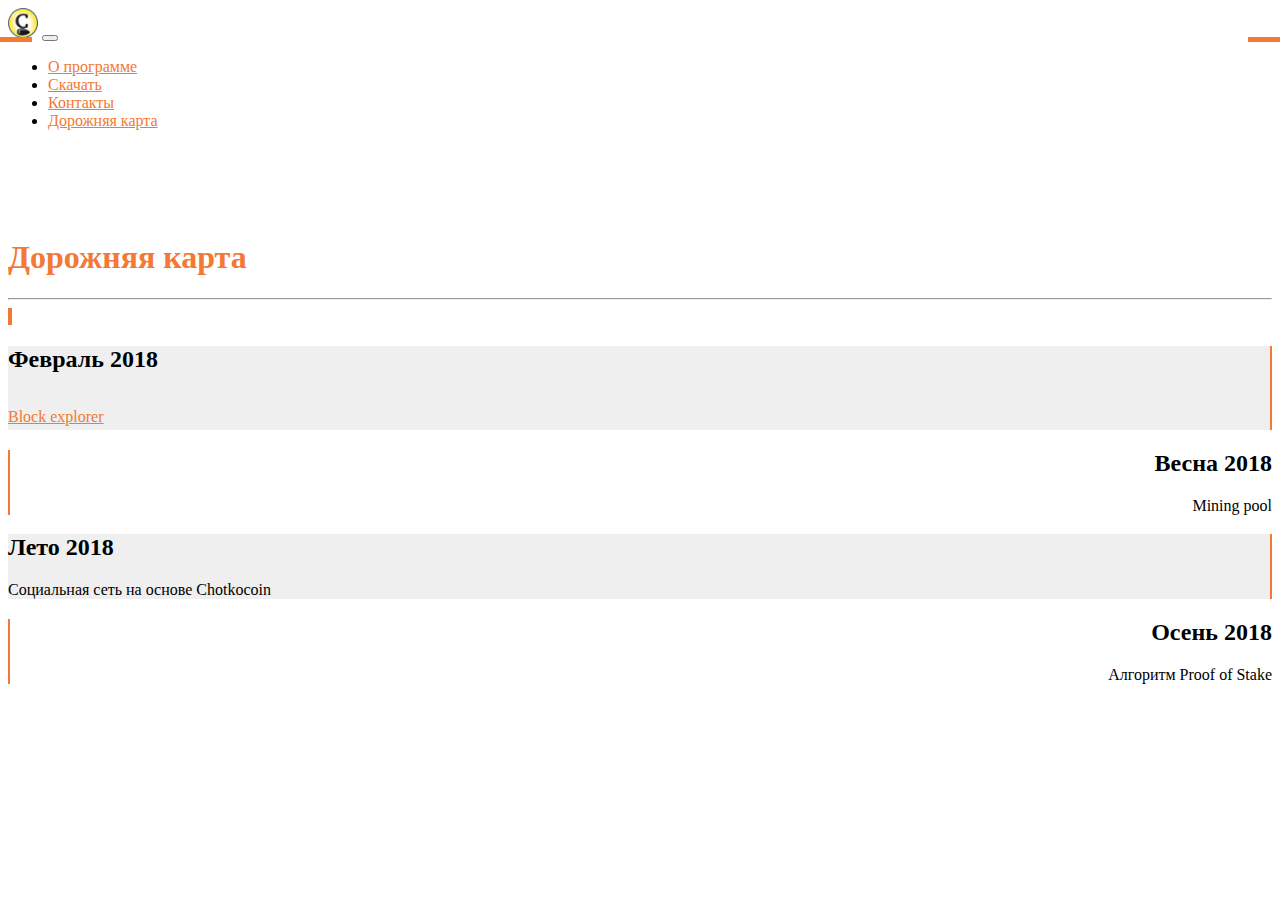
==== commit 2f673941: "Update map.html" ====
--- a/map.html
+++ b/map.html
@@ -66,7 +66,7 @@
 		<div class="col-6 col-sm-6 col-md-6 col-lg-6 col-xl-6" id="add_corder">
 			<div><i class="fa fa-tasks fa-stack-1x fa-inverse rounded-circle"></i><div id="tree_row"></div></div>
 			<h2>Февраль 2018</h2>
-			<p><i class="fa fa-check text-success" aria-hidden="true"></i> Block explorer</p>
+			<p><span class="fa fa-check text-success" aria-hidden="true"></span> <a href="http://chotko.tk">Block explorer</a></p>
 		</div>
 		<div class="col-6 col-sm-6 col-md-6 col-lg-6 col-xl-6" id="add_corder"></div>
 	</div>
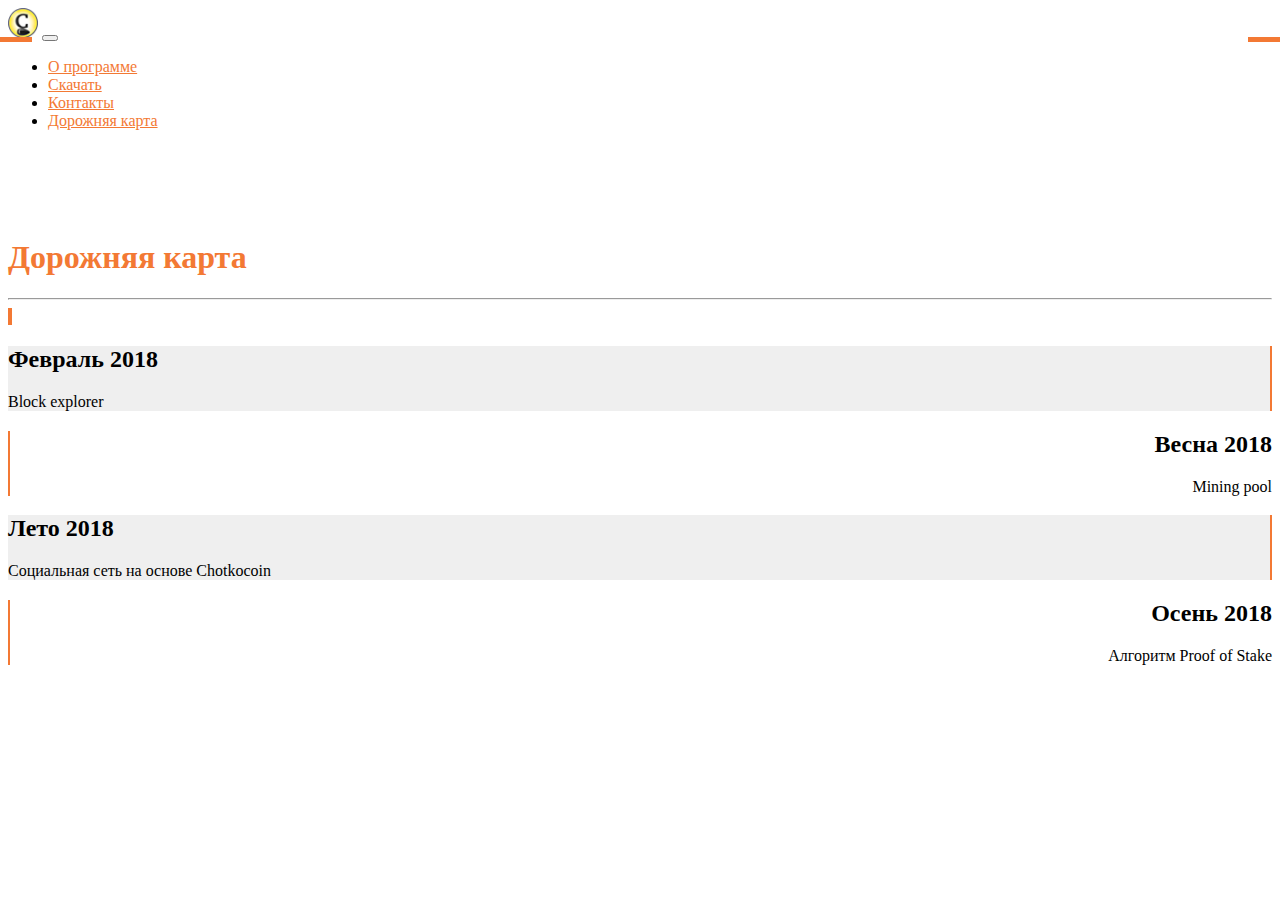
==== commit d0e7634b: "Update map.html" ====
--- a/map.html
+++ b/map.html
@@ -40,7 +40,7 @@
     <script src="https://chotkocoin.github.io/files/js/scripts.js"></script>
 
 </head>
-<body>
+<body id="chot_road">
 
 <nav class="navbar navbar-expand-lg fixed-top navbar-dark bg-dark">
   <a class="navbar-brand" href="https://chotkocoin.github.io"><img src="https://chotkocoin.github.io/files/images/brand.png" width="30" height="30" class="d-inline-block align-top" alt=""></a>
@@ -66,7 +66,7 @@
 		<div class="col-6 col-sm-6 col-md-6 col-lg-6 col-xl-6" id="add_corder">
 			<div><i class="fa fa-tasks fa-stack-1x fa-inverse rounded-circle"></i><div id="tree_row"></div></div>
 			<h2>Февраль 2018</h2>
-			<p><span class="fa fa-check text-success" aria-hidden="true"></span> <a href="http://chotko.tk">Block explorer</a></p>
+			<p><span class="fa fa-check text-success" aria-hidden="true"></span> Block explorer</p>
 		</div>
 		<div class="col-6 col-sm-6 col-md-6 col-lg-6 col-xl-6" id="add_corder"></div>
 	</div>
